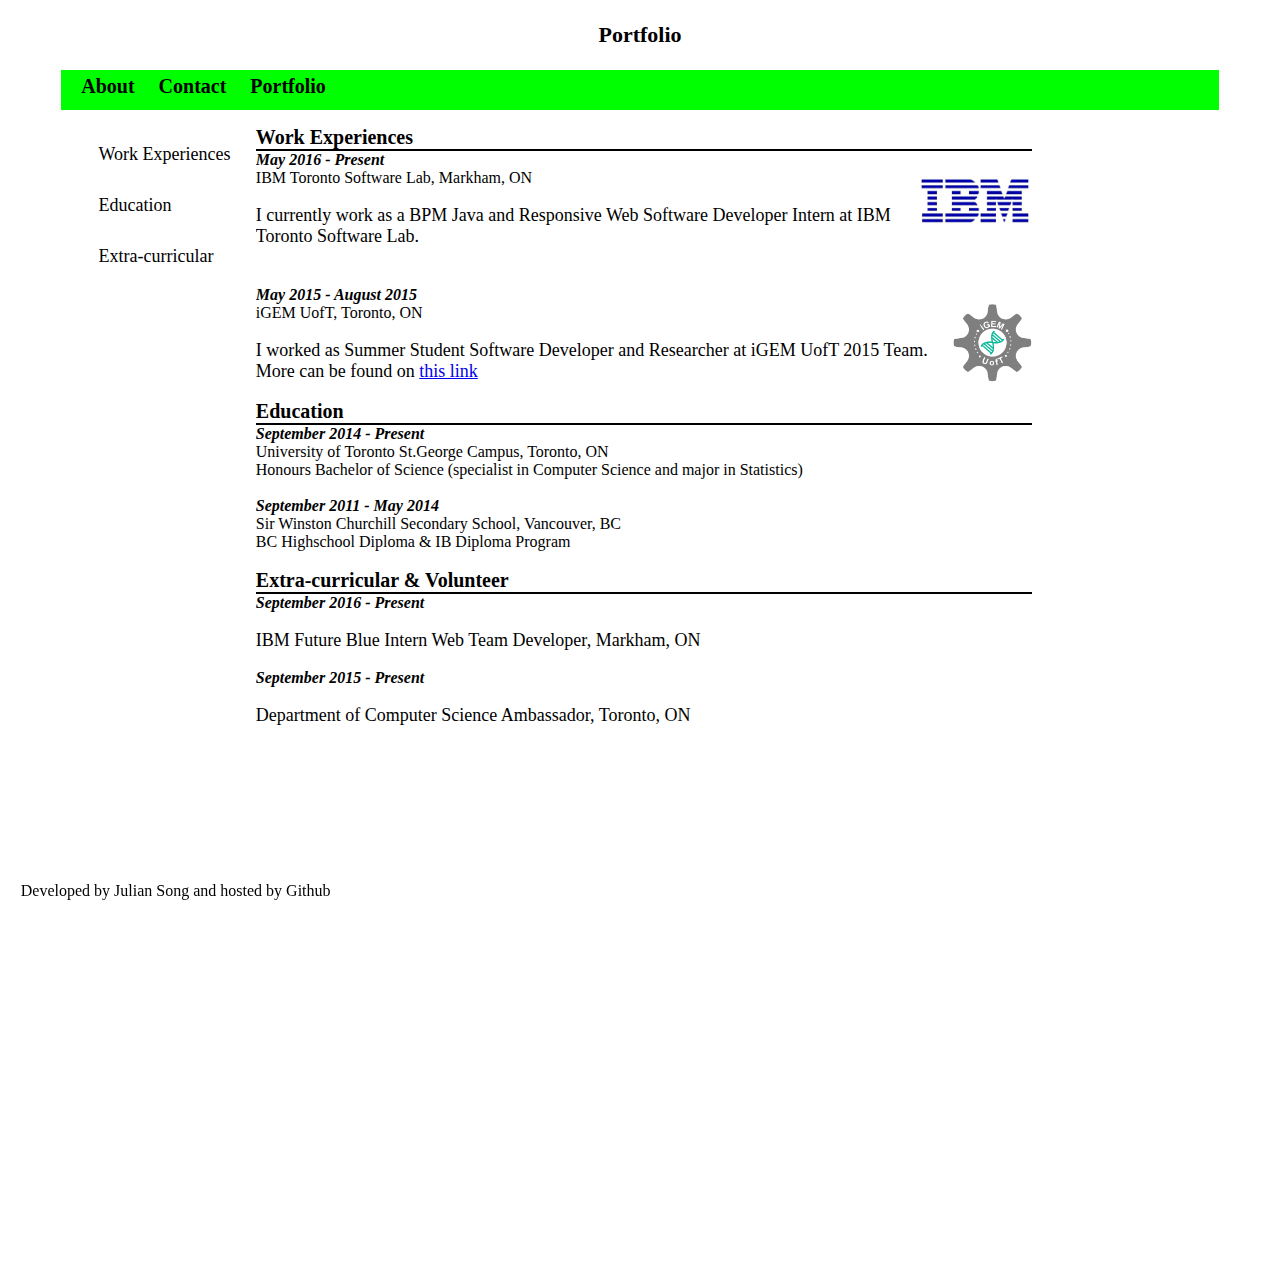
==== experiences.html @ 5b22aa75 "huge modification on web design aspect" ====
<!DOCTYPE html>
<html style="height: 125%;">
<head>
    <title>Portfolio</title>
    <link rel="stylesheet" href="style.css" type="text/css" />
    <meta name="viewport" content="width=device-width, initial-scale=1">
    <script src="https://ajax.googleapis.com/ajax/libs/jquery/1.12.3/jquery.min.js"></script>
    <script type="text/javascript" src="scroll.js"></script>
    <h3><a class="clean" href="experiences.html">Portfolio</a></h3>
</head>
<body>
    <ul id="menu">
        <li><a href="index.html">About</a></li>
        <li><a href="contact.html">Contact</a></li>
        <li><a href="experiences.html">Portfolio</a></li>
      <!--<li><a href="C:resume.pdf">Resum&eacute;</a></li> -->
    </ul>
    <ul id="vert">
        <li onClick= "window.scroll(0,findPos(document.getElementById('workexperiences')))">Work Experiences</li>
        <li onClick= "window.scroll(0,findPos(document.getElementById('education')))">Education</li>
        <li onClick= "window.scroll(0,findPos(document.getElementById('extra-curricular')))">Extra-curricular</li>
    </ul>
    <div id="workexperiences" class="textCenter">
        <h4>Work Experiences</h4>
        <div>
            <div class="periodOutliner">May 2016 - Present</div> <img src="images/ibm.jpg" alt="IBM Canada Logo" style="float:right; height: 10%; width: 15%; position: relative;">
            <div>IBM Toronto Software Lab, Markham, ON</div>
            <p>I currently work as a BPM Java and Responsive Web Software Developer Intern at IBM Toronto Software Lab. <br><br>
            </p>
        </div>
        <div>
            <div class="periodOutliner">May 2015 - August 2015</div> <img src="images/igemuoft.png" alt="iGEM UofT logo" style="float:right;width:10%;height:10%; position: relative;">
            <div>iGEM UofT, Toronto, ON</div>
            <p>I worked as Summer Student Software Developer and Researcher at iGEM UofT 2015 Team.
            More can be found on <a href="igem/uoft">this link</a>
            </p>
        </div>
    </div>
    <div id="education" class="textCenter">
        <h4>Education</h4>
        <div>
            <div class="periodOutliner">September 2014 - Present</div>
            <div>University of Toronto St.George Campus, Toronto, ON<br>
            Honours Bachelor of Science (specialist in Computer Science and major in Statistics)</div><p></p>
        </div>
        <div>
            <div class="periodOutliner">September 2011 - May 2014</div>
            <div>Sir Winston Churchill Secondary School, Vancouver, BC<br>
            BC Highschool Diploma & IB Diploma Program</div><p></p>
        </div>
    </div>
    <div id="extra-curricular" class= "textCenter">
        <h4>Extra-curricular & Volunteer</h4>
        <div>
            <div class="periodOutliner">September 2016 - Present</div>
            <p>IBM Future Blue Intern Web Team Developer, Markham, ON<p>
        </div>
        <div>
            <div class="periodOutliner">September 2015 - Present</div>
            <p>Department of Computer Science Ambassador, Toronto, ON<p><br>
        </div>


    </div>

<div class="bottom">
        Developed by Julian Song and hosted by Github 
    </div>
</body>

</html>
---- style.css ----
html {
    height: 100%;
}

body {
    height: 100%;
    font-family: "Times New Roman",  Georgia, Serif;
}


h1 {
    font-size: 24px;
    margin: 22px 0 6px 0;
    text-align: center;
}


h2 {
    text-align: center;
    font-size: 16px;
    font-weight: 600;
    margin: 16px 0 6px 0;
}

h3 {
    text-align: center;
    font-size: 22px;
}

h4 {
    text-align: left;
    font-size: 20px;
    margin: 0px;
    border-bottom: solid black 2px;
}

.textCenter {
    width: 62%;
    margin-left: auto;
    margin-right: auto;
}

.clean {
    text-decoration: none;
    color: black;
}

.blue-clean {
    text-decoration: none;
    color: blue;
}

.paragraphDivider {
    padding-bottom: 20px;
}

.periodOutliner {
    font-weight: bold; 
    margin: 0px; 
    font-style: italic;
}

ul#menu {
    padding: 5px 10px;
    background: #00FF00;
    height: 30px;
    margin-left: auto; 
    margin-right: auto; 
    width: 90%;
    position: relative;
    min-width: 400px;
}

ul#menu li {
    display: inline;
}

ul#menu li a {
    color: black;
    font-size: 20px;
    font-weight: 800;
    padding: 5px 10px;
    text-decoration: none;
    border-radius: 4px 4px 0 0;
}

ul#menu li a:hover {
    background-color: white;
    height: 30px;
}

p {
    font-size: 18px;
    
}

ul#vert {
    text-decoration: none;
    font-size: 18px;
    background: white;
    height: 100%;
    position: relative;
    list-style-type: none;
    float: left;
    margin-left: 4%;
    padding-right: 2%;
}

@media (max-width: 1000px) {
    ul#vert{
        display: none;
        }
    }

ul#vert li{
    list-style-type: none;
    text-decoration: none;
    cursor: pointer;
    margin-bottom: 30px;
}

ul#vert li:hover {
    background: white;
}

.bottom {  
    position: fixed; 
    bottom: 0;
    text-align: right;
    margin: 0 0 0 1%;
}
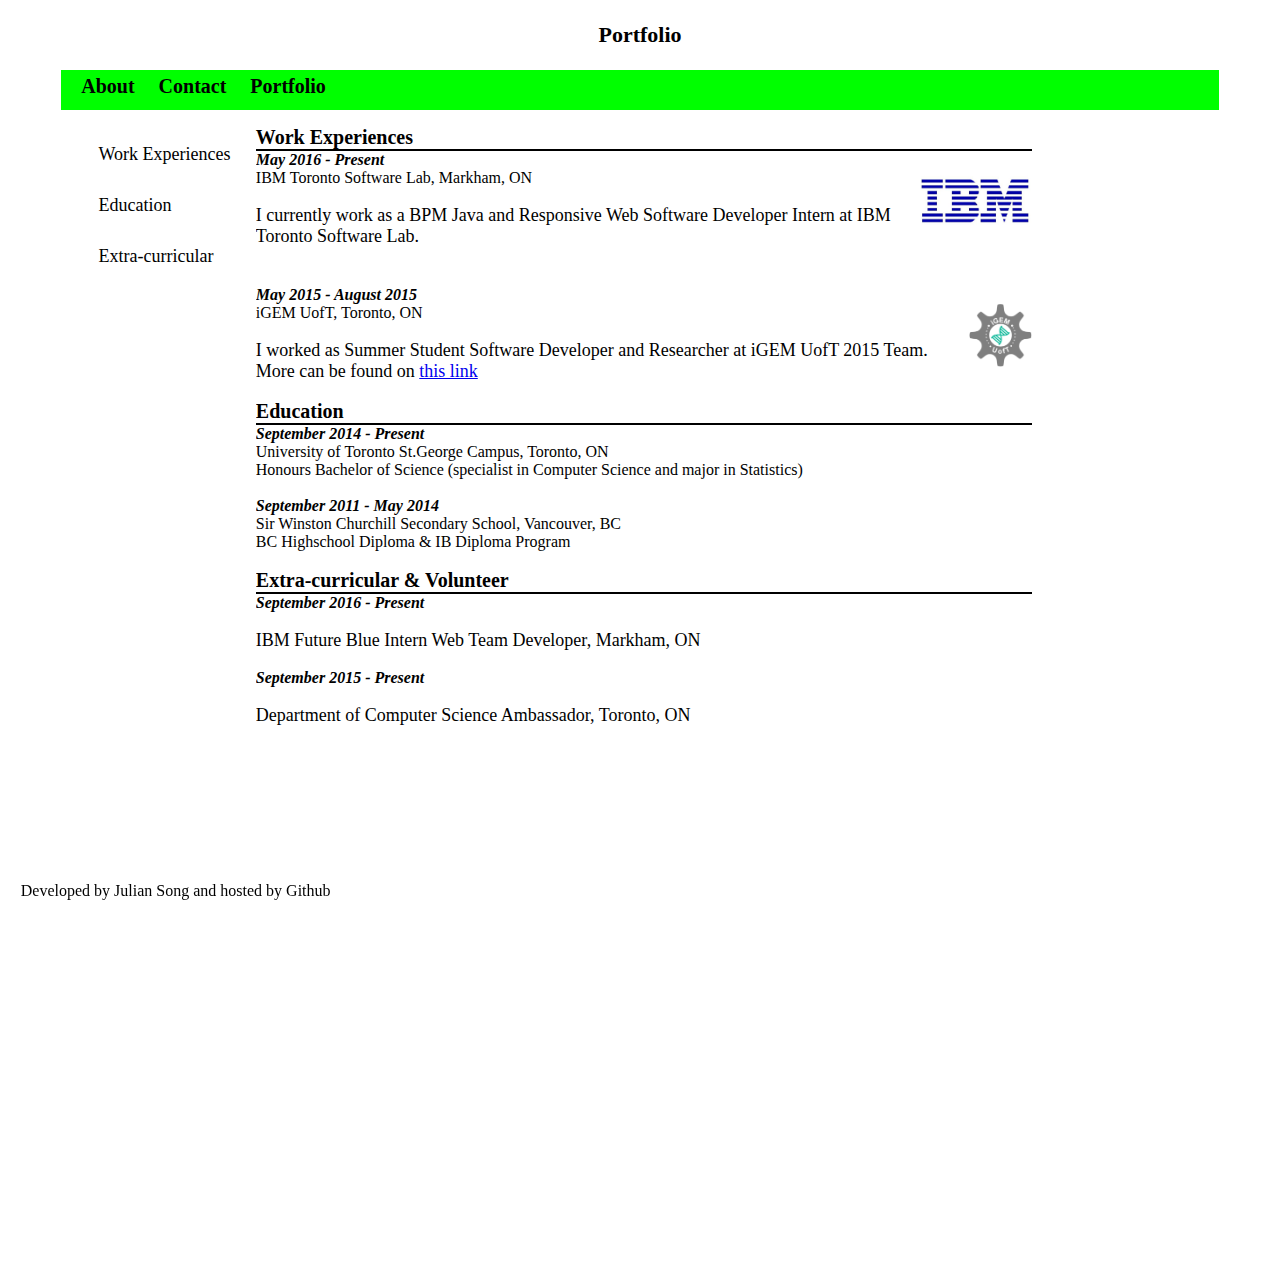
==== commit 71b06a14: "fixing broken link" ====
--- a/experiences.html
+++ b/experiences.html
@@ -29,10 +29,10 @@
             </p>
         </div>
         <div>
-            <div class="periodOutliner">May 2015 - August 2015</div> <img src="images/igemuoft.png" alt="iGEM UofT logo" style="float:right;width:10%;height:10%; position: relative;">
+            <div class="periodOutliner">May 2015 - August 2015</div> <img src="images/igemuoft.png" alt="iGEM UofT logo" style="float:right;width:8%;height:8%; position: relative;">
             <div>iGEM UofT, Toronto, ON</div>
             <p>I worked as Summer Student Software Developer and Researcher at iGEM UofT 2015 Team.
-            More can be found on <a href="igem/uoft">this link</a>
+            More can be found on <a href="http://2015.igem.org/Team:Toronto">this link</a>
             </p>
         </div>
     </div>
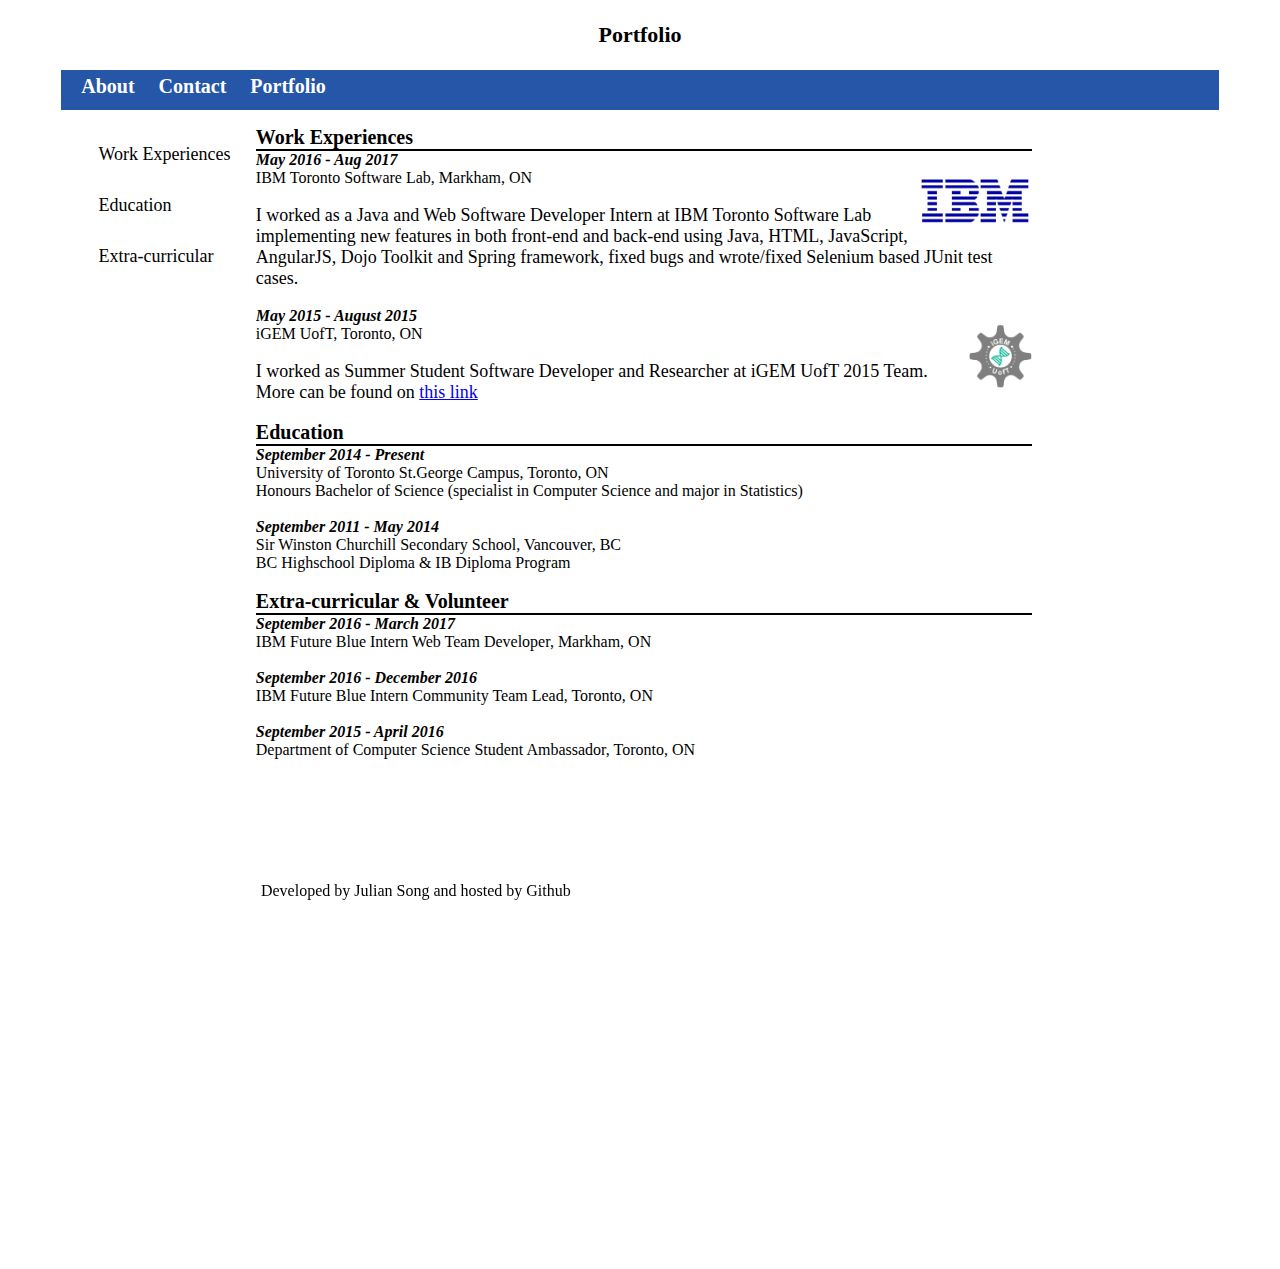
==== commit 6f59e9e1: "Updating experiences" ====
--- a/experiences.html
+++ b/experiences.html
@@ -23,9 +23,9 @@
     <div id="workexperiences" class="textCenter">
         <h4>Work Experiences</h4>
         <div>
-            <div class="periodOutliner">May 2016 - Present</div> <img src="images/ibm.jpg" alt="IBM Canada Logo" style="float:right; height: 10%; width: 15%; position: relative;">
+            <div class="periodOutliner">May 2016 - Aug 2017</div> <img src="images/ibm.jpg" alt="IBM Canada Logo" style="float:right; height: 10%; width: 15%; position: relative;">
             <div>IBM Toronto Software Lab, Markham, ON</div>
-            <p>I currently work as a BPM Java and Responsive Web Software Developer Intern at IBM Toronto Software Lab. <br><br>
+            <p>I worked as a Java and Web Software Developer Intern at IBM Toronto Software Lab implementing new features in both front-end and back-end using Java, HTML, JavaScript, AngularJS, Dojo Toolkit and Spring framework, fixed bugs and wrote/fixed Selenium based JUnit test cases. <br>
             </p>
         </div>
         <div>
@@ -52,12 +52,16 @@
     <div id="extra-curricular" class= "textCenter">
         <h4>Extra-curricular & Volunteer</h4>
         <div>
-            <div class="periodOutliner">September 2016 - Present</div>
-            <p>IBM Future Blue Intern Web Team Developer, Markham, ON<p>
+            <div class="periodOutliner">September 2016 - March 2017</div>
+            <div>IBM Future Blue Intern Web Team Developer, Markham, ON</div><br>
+        </div>
+		<div>
+            <div class="periodOutliner">September 2016 - December 2016</div>
+            <div>IBM Future Blue Intern Community Team Lead, Toronto, ON<div><br>
         </div>
         <div>
-            <div class="periodOutliner">September 2015 - Present</div>
-            <p>Department of Computer Science Ambassador, Toronto, ON<p><br>
+            <div class="periodOutliner">September 2015 - April 2016</div>
+            <div>Department of Computer Science Student Ambassador, Toronto, ON<div><br>
         </div>
 
 
--- a/style.css
+++ b/style.css
@@ -11,7 +11,6 @@
 
 h1 {
     font-size: 24px;
-    margin: 22px 0 6px 0;
     text-align: center;
 }
 
@@ -20,7 +19,7 @@
     text-align: center;
     font-size: 16px;
     font-weight: 600;
-    margin: 16px 0 6px 0;
+   
 }
 
 h3 {
@@ -61,9 +60,16 @@
     font-style: italic;
 }
 
+#header-wrapper {
+    background-color: #d3dded;
+    padding: 10px 0 6px 0;
+    width: 100%;
+}
+
 ul#menu {
     padding: 5px 10px;
-    background: #00FF00;
+    /*background: #00FF00;*/
+    background: #2556a7;
     height: 30px;
     margin-left: auto; 
     margin-right: auto; 
@@ -77,7 +83,7 @@
 }
 
 ul#menu li a {
-    color: black;
+    color: white;
     font-size: 20px;
     font-weight: 800;
     padding: 5px 10px;
@@ -86,8 +92,8 @@
 }
 
 ul#menu li a:hover {
-    background-color: white;
-    height: 30px;
+    background-color: #d3dded;
+    color: black;
 }
 
 p {
